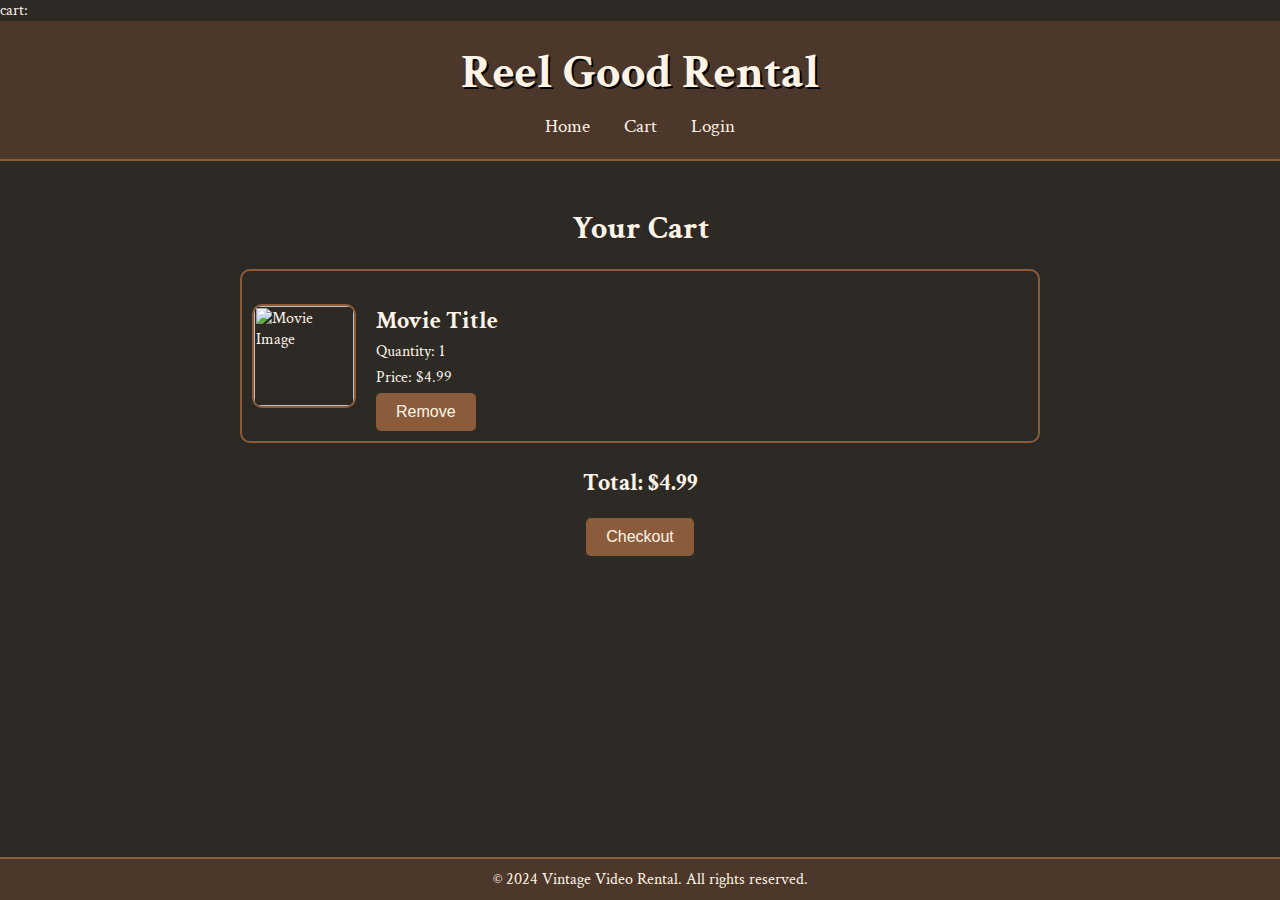
==== cart.html @ 1114ecbd "first commit" ====
cart:
<!DOCTYPE html>
<html lang="en">
<head>
    <meta charset="UTF-8">
    <meta name="viewport" content="width=device-width, initial-scale=1.0">
    <title>Shopping Cart</title>
    <link rel="stylesheet" href="stylevint.css">
    <link href="https://fonts.googleapis.com/css2?family=Crimson+Text:wght@700&display=swap" rel="stylesheet">
</head>
<body>
    <header>
        <h1>Reel Good Rental</h1>
        <div class="nav-bar">
            <a href="vintvdorent.html">Home</a>
            <a href="cart.html">Cart</a>
            <a href="login.html">Login</a>
        </div>
    </header>
    <main>
        <section class="cart">
            <h2>Your Cart</h2>
            <div class="cart-item">
                <img src="sample1.jpg" alt="Movie Image">
                <div class="cart-details">
                    <h3>Movie Title</h3>
                    <p>Quantity: 1</p>
                    <p>Price: $4.99</p>
                    <button class="remove">Remove</button>
                </div>
            </div>
            <div class="cart-summary">
                <h3>Total: $4.99</h3>
                <button class="checkout">Checkout</button>
            </div>
        </section>
    </main>
    <footer>
        <p>&copy; 2024 Vintage Video Rental. All rights reserved.</p>
    </footer>
</body>
</html>
---- stylevint.css ----
body {
    font-family: 'Crimson Text', serif;
    background-color: #2d2a26;
    color: #fff4e6;
    margin: 0;
    padding: 0;
}

header {
    background-color: #4b382a;
    padding: 20px;
    text-align: center;
    border-bottom: 2px solid #8a5c3c;
}

header h1 {
    margin: 0;
    font-size: 3em;
    color: #fff4e6;
    text-shadow: 2px 2px #000;
}

.nav-bar {
    margin-top: 10px;
}

.nav-bar a {
    margin: 0 15px;
    color: #fff4e6;
    text-decoration: none;
    font-size: 1.2em;
}

.nav-bar a:hover {
    text-decoration: underline;
}

.search-bar {
    margin-top: 15px;
}

.search-bar input[type="text"] {
    padding: 10px;
    width: 300px;
    border: 2px solid #8a5c3c;
    border-radius: 5px;
    background-color: #3e352a;
    color: #fff4e6;
}

.search-bar button {
    padding: 10px 20px;
    border: none;
    background-color: #8a5c3c;
    color: #fff4e6;
    font-size: 1em;
    cursor: pointer;
    border-radius: 5px;
    margin-left: 5px;
}

main {
    padding: 20px;
}

.video-gallery {
    display: flex;
    flex-wrap: wrap;
    justify-content: center;
}

.video-item {
    background-color: #3e352a;
    margin: 15px;
    padding: 20px;
    border: 2px solid #8a5c3c;
    border-radius: 10px;
    text-align: center;
    width: 250px;
}

.video-item img {
    width: 100%;
    border-bottom: 2px solid #8a5c3c;
    padding-bottom: 10px;
    margin-bottom: 10px;
}

.video-item h2 {
    font-size: 1.5em;
    margin: 10px 0;
}

.rent-now {
    padding: 10px 20px;
    border: none;
    background-color: #8a5c3c;
    color: #fff4e6;
    font-size: 1em;
    cursor: pointer;
    border-radius: 5px;
}

footer {
    background-color: #4b382a;
    padding: 10px;
    text-align: center;
    border-top: 2px solid #8a5c3c;
    position: fixed;
    width: 100%;
    bottom: 0;
}

footer p {
    margin: 0;
    font-size: 1em;
    color: #fff4e6;
}

.movie-details {
    display: flex;
    align-items: center;
    justify-content: center;
    flex-wrap: wrap;
    margin-top: 20px;
}

.movie-details img {
    width: 300px;
    height: auto;
    border: 2px solid #8a5c3c;
    margin-right: 20px;
    border-radius: 10px;
}

.details {
    max-width: 500px;
}

.details h2 {
    font-size: 2em;
    margin-bottom: 10px;
}

.details p {
    font-size: 1.2em;
    line-height: 1.6;
}

.cart {
    max-width: 800px;
    margin: 0 auto;
}

.cart h2 {
    text-align: center;
    font-size: 2em;
    margin-bottom: 20px;
}

.cart-item {
    display: flex;
    align-items: center;
    margin-bottom: 20px;
    border: 2px solid #8a5c3c;
    padding: 10px;
    border-radius: 10px;
}

.cart-item img {
    width: 100px;
    height: auto;
    margin-right: 20px;
    border: 2px solid #8a5c3c;
    border-radius: 10px;
}

.cart-details {
    flex-grow: 1;
}

.cart-details h3 {
    font-size: 1.5em;
    margin-bottom: 5px;
}

.cart-details p {
    font-size: 1em;
    margin: 5px 0;
}

.remove {
    padding: 10px 20px;
    border: none;
    background-color: #8a5c3c;
    color: #fff4e6;
    font-size: 1em;
    cursor: pointer;
    border-radius: 5px;
}

.cart-summary {
    text-align: center;
    margin-top: 20px;
}

.cart-summary h3 {
    font-size: 1.5em;
    margin-bottom: 20px;
}

.checkout {
    padding: 10px 20px;
    border: none;
    background-color: #8a5c3c;
    color: #fff4e6;
    font-size: 1em;
    cursor: pointer;
    border-radius: 5px;
}

.login-form {
    max-width: 400px;
    margin: 50px auto;
    padding: 20px;
    background-color: #3e352a;
    border: 2px solid #8a5c3c;
    border-radius: 10px;
}

.login-form h2 {
    text-align: center;
    margin-bottom: 20px;
}

.login-form form {
    display: flex;
    flex-direction: column;
}

.login-form label {
    margin-bottom: 5px;
}

.login-form input {
    padding: 10px;
    margin-bottom: 15px;
    border: 2px solid #8a5c3c;
    border-radius: 5px;
    background-color: #2d2a26;
    color: #fff4e6;
}

.login-form button {
    padding: 10px 20px;
    border: none;
    background-color: #8a5c3c;
    color: #fff4e6;
    font-size: 1em;
    cursor: pointer;
    border-radius: 5px;
}

.login-form p {
    text-align: center;
}

.login-form a {
    color: #8a5c3c;
    text-decoration: none;
}

.login-form a:hover {
    text-decoration: underline;
}
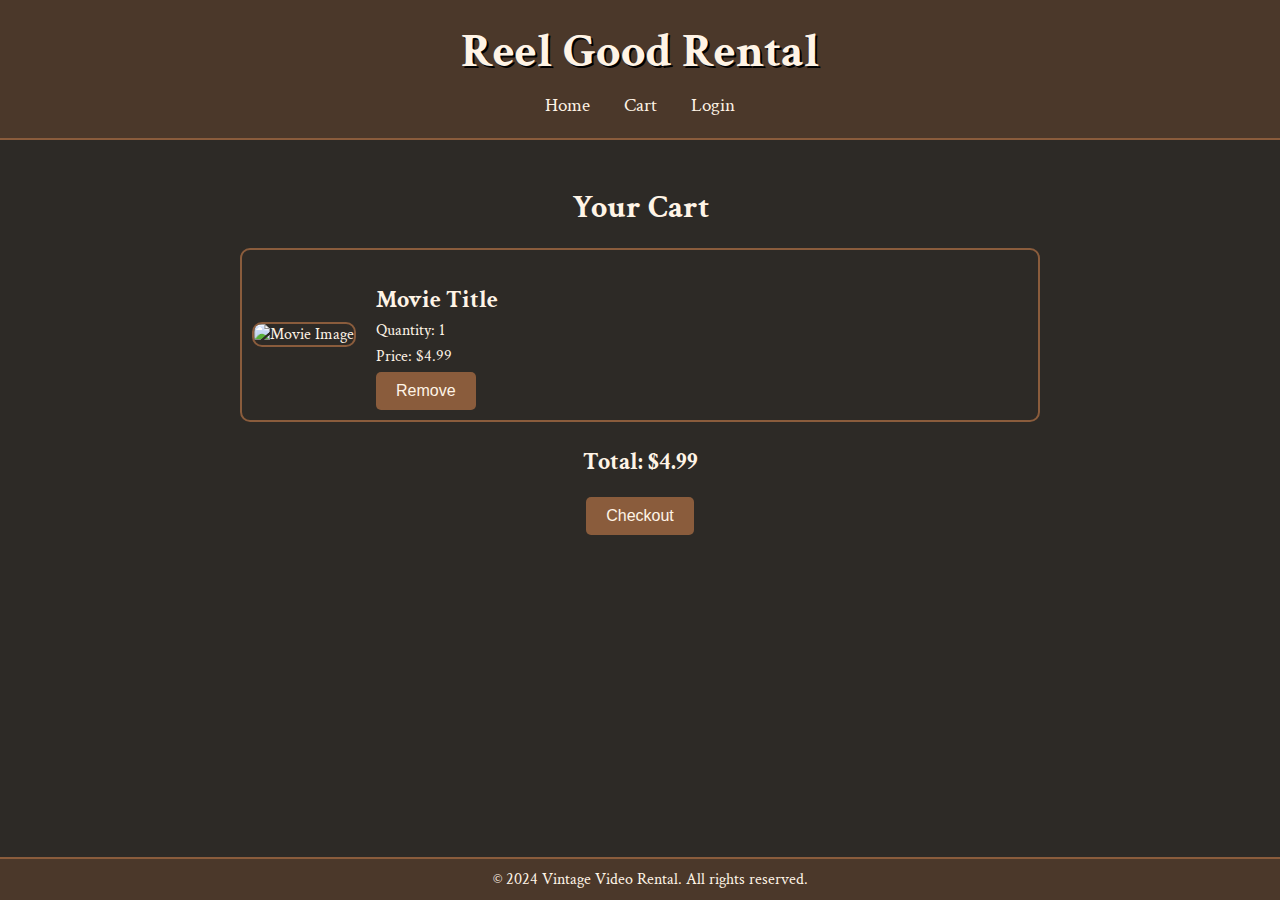
==== commit 1c0fcff4: "second commit" ====
--- a/cart.html
+++ b/cart.html
@@ -1,4 +1,4 @@
-cart:
+
 <!DOCTYPE html>
 <html lang="en">
 <head>
@@ -12,7 +12,7 @@
     <header>
         <h1>Reel Good Rental</h1>
         <div class="nav-bar">
-            <a href="vintvdorent.html">Home</a>
+            <a href="index.html">Home</a>
             <a href="cart.html">Cart</a>
             <a href="login.html">Login</a>
         </div>
